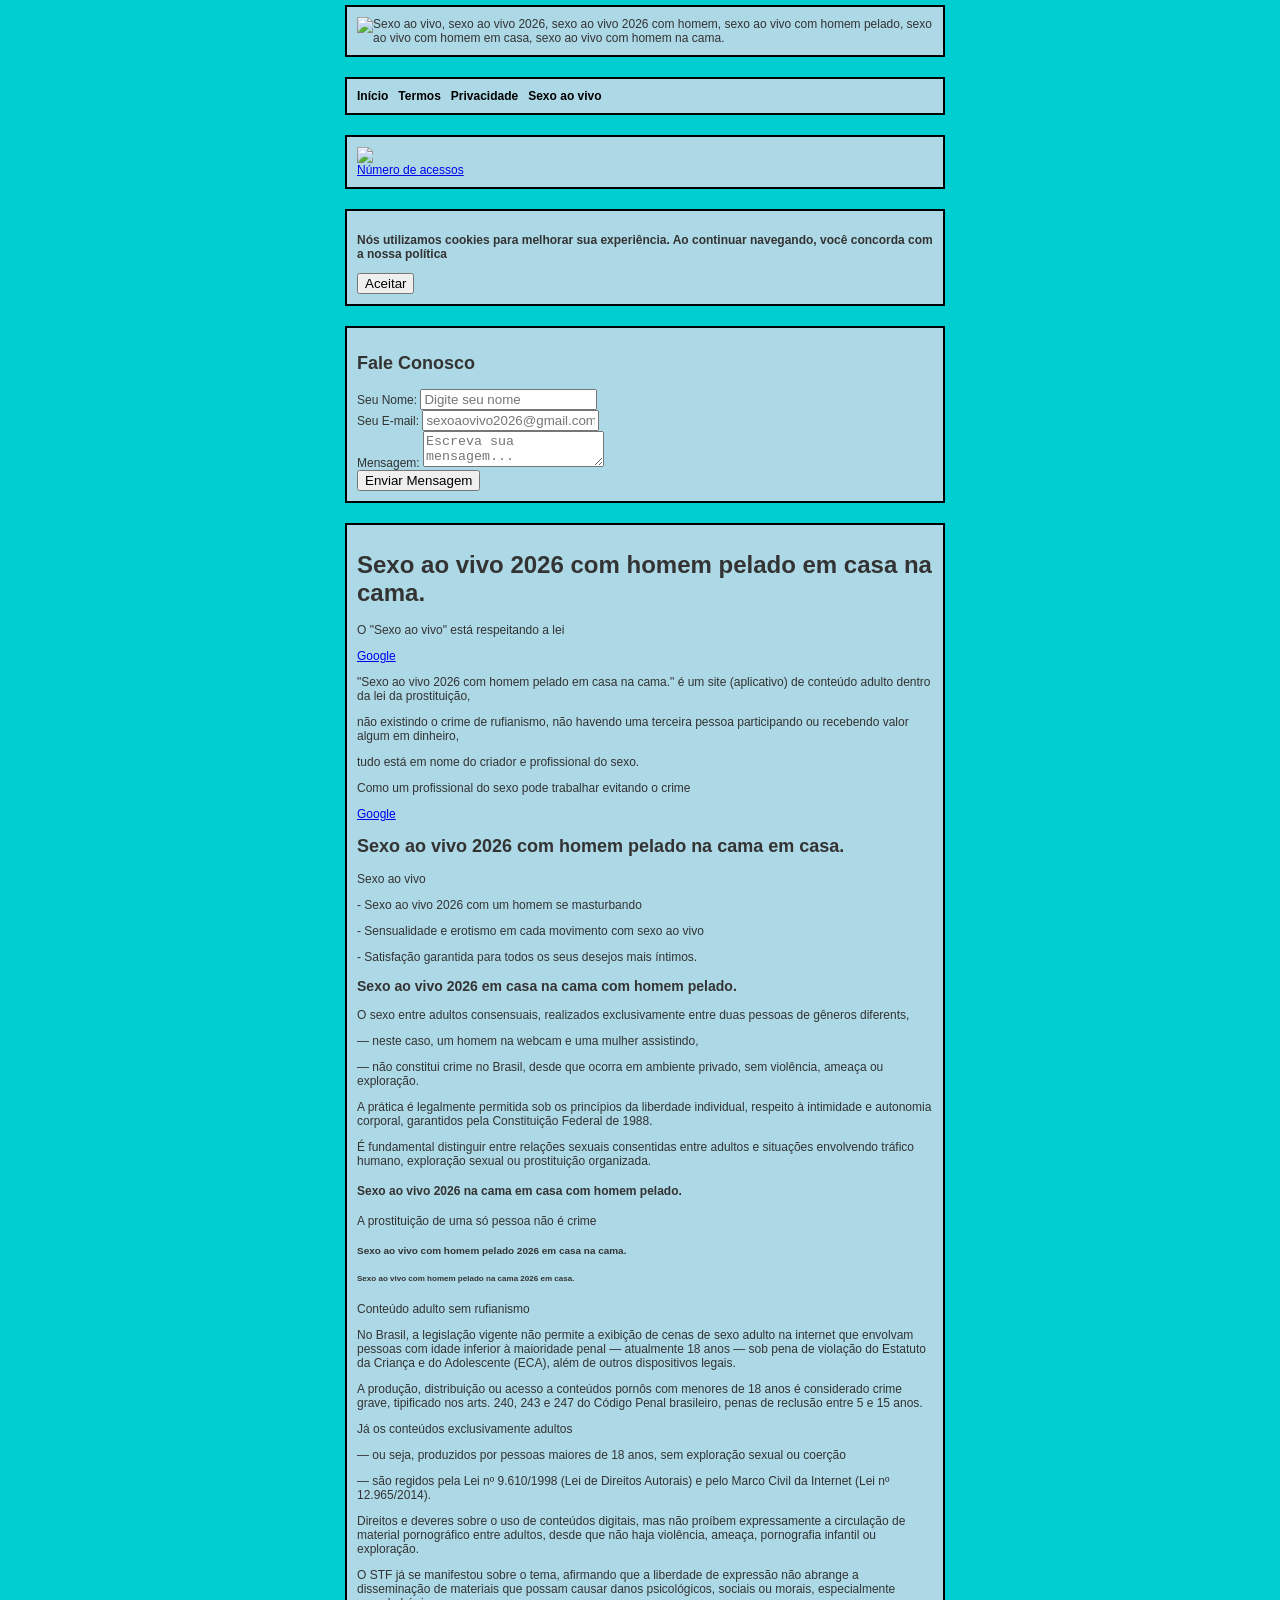
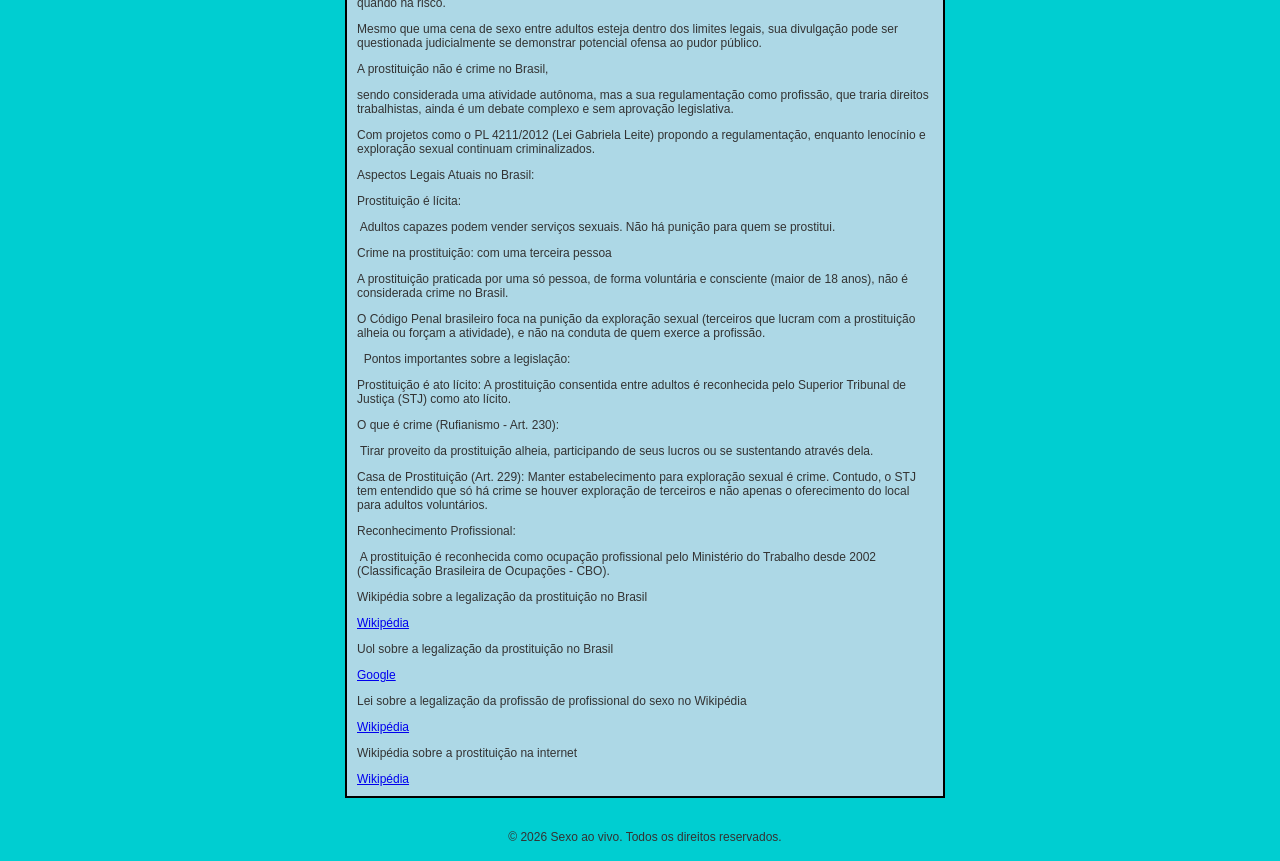
==== contato.html @ b2a028f9 "Create contato.html" ====
<!DOCTYPE html>
<html lang="pt-BR">
<head>
    <meta charset="UTF-8">
    <meta name="viewport" content="width=device-width, initial-scale=1.0">
    <title>Sexo ao vivo 2026 com homem pelado em casa na cama</title>
    <meta name="description" content="Sexo ao vivo 2026, sexo ao vivo 2026 com homem, sexo ao vivo 2026 com homem pelado, sexo ao vivo 2026 com homem em casa, sexo ao vivo 2026 com homem na cama.">

    
    
    <link rel="stylesheet" href="style.css"> 
    <script src="script.js" defer></script>
        
    
    <link rel="manifest" href="/manifest.json">
<meta name="theme-color" content="#F5B027">  
 
    
    <meta name="apple-mobile-web-app-capable" content="yes">
    <meta name="apple-mobile-web-app-status-bar-style" content="black">
    <meta name="apple-mobile-web-app-title" content="MeuApp">
    <link rel="apple-touch-icon" href="pasta/videos/Sexo-ao-vivo.ico">

    
    <meta name="apple-itunes-app" content="app-id=myAppStoreID">
    
    
    <meta name="google-site-verification" content="BCiCfXLzg6PMix58FzhyowaG0ppxM_5rz12L7t14qt4" />
    
    
    <link rel="icon" href="/pasta/videos/Sexo-ao-vivo.ico" type="image/ico"> 


    <meta name="msvalidate.01" content="EC2CE0930C54CF8AAD1C45DFD36E71D3" />


    <link rel="canonical" href="https://sexoaovivo.website/" />


    <meta name="rating" content="adult">
    

    <meta name="google-site-verification" content="DvIRU2mkunjzWHfa_yEOwwa435QwfD_Q26nJHGGWt_w" />

    
</head>



<body>
    
    
   
   
   <div class="site-wrapper">
    <!-- Seus outros containers, textos e cabeçalhos vão aqui -->
    <div class="container">
        <!-- Exemplo de conteúdo dentro de um box -->
    
    <img src="imagens/Sexo-ao-vivo-2026-com-homem-pelado-em-casa-na-cama(4).png" alt="Sexo ao vivo, sexo ao vivo 2026, sexo ao vivo 2026 com homem, sexo ao vivo com homem pelado, sexo ao vivo com homem em casa, sexo ao vivo com homem na cama." title="Sexo ao vivo 2026 com homem pelado em casa na cama.">
    </div>
    


    <div class="container">
    <ul>
    <li><a href="index.html">Início</a></li>
    <li><a href="termos.html">Termos</a></li>
    <li><a href="privacidade.html">Privacidade</a></li>
    <li><a href="sexoaovivo.html">Sexo ao vivo</a></li>
    </ul>
    </div>
    
    
 


  
      
      

 
   
    <div class="container">

    <a title="contador de visitas" href="https://www.calendario.cnt.br/ferramentas/contador-de-dias-calculadora-prazo-entre-datas">
    <img src="https://contador-gratis.com/contadores-de-visitas/110226045333556.gif"></a>
    <a href="https://www.contador-gratis.com/" title="contador de visitas">Número de acessos</a>
    </div>
    

    


    
    <div class="container">
    <p><strong>Nós utilizamos cookies para melhorar sua experiência. Ao continuar navegando, você concorda com a nossa política</strong></p>
        
    <button id="accept-cookies">Aceitar</button>
    </div>
    
    
    

    
    <div class="container">
        
        <div class="form-container">
    <h2>Fale Conosco</h2>
    <!-- Substitua a URL no atributo action pelo seu link do Formspree -->
    <form action="https://formspree.io/f/xwvgbwlr" method="POST">
        <div class="form-group">
            <label for="name">Seu Nome:</label>
            <input type="text" id="name" name="name" required placeholder="Digite seu nome">
        </div>
        
        <div class="form-group">
            <label for="email">Seu E-mail:</label>
            <input type="email" id="email" name="email" required placeholder="sexoaovivo2026@gmail.com">
        </div>

        <div class="form-group">
            <label for="message">Mensagem:</label>
            <textarea id="message" name="message" required placeholder="Escreva sua mensagem..."></textarea>
        </div>

        <button type="submit">Enviar Mensagem</button>
    </form>
</div>
   
    </div>
      
    
  
    
 
 
 <div class="container">


 <h1>Sexo ao vivo 2026 com homem pelado em casa na cama.</h1>
    

<p>O "Sexo ao vivo" está respeitando a lei</p>
   <a href="https://tinyurl.com/4kpzr9rn">Google</a>
        <p>"Sexo ao vivo 2026 com homem pelado em casa na cama." é um site (aplicativo) de conteúdo adulto dentro da lei da prostituição,</p>
    <p>não existindo o crime de rufianismo, não havendo uma terceira pessoa participando ou recebendo valor algum em dinheiro,</p>
    <p>tudo está em nome do criador e profissional do sexo.</p>
    
     <p>Como um profissional do sexo pode trabalhar evitando o crime</p>
    <a href="https://tinyurl.com/4rt39srr">Google</a>
      
  
 <h2>Sexo ao vivo 2026 com homem pelado na cama em casa.</h2>
     
    
<a>Sexo ao vivo</a>
<p>- Sexo ao vivo 2026 com um homem se masturbando</p>
<p>- Sensualidade e erotismo em cada movimento com sexo ao vivo</p>
<p>- Satisfação garantida para todos os seus desejos mais íntimos.</p>


 <h3>Sexo ao vivo 2026 em casa na cama com homem pelado.</h3>


     <p>O sexo entre adultos consensuais, realizados exclusivamente entre duas pessoas de gêneros diferents,</p> 
     — neste caso, um homem na webcam e uma mulher assistindo,
     <p>— não constitui crime no Brasil, desde que ocorra em ambiente privado, sem violência, ameaça ou exploração.</p> 
<p>A prática é legalmente permitida sob os princípios da liberdade individual, respeito à intimidade e autonomia corporal, garantidos pela Constituição Federal de 1988.</p>

     <p>É fundamental distinguir entre relações sexuais consentidas entre adultos e situações envolvendo tráfico humano, exploração sexual ou prostituição organizada.</p>
 
 <h4>Sexo ao vivo 2026 na cama em casa com homem pelado.</h4>
<p>A prostituição de uma só pessoa não é crime</p><a href="https://www.google.com/search?q=A+legaliza%C3%A7%C3%A3o+da+prostitui%C3%A7%C3%A3o+no+Brasil"></a>

<h5>Sexo ao vivo com homem pelado 2026 em casa na cama.</h5>
<h6>Sexo ao vivo com homem pelado na cama 2026 em casa.</h6>
    
       <p>Conteúdo adulto sem rufianismo</p>
    
    No Brasil, a legislação vigente não permite a exibição de cenas de sexo adulto na internet que envolvam pessoas com idade inferior à maioridade penal
    — atualmente 18 anos
    — sob pena de violação do Estatuto da Criança e do Adolescente (ECA), além de outros dispositivos legais.
<p>A produção, distribuição ou acesso a conteúdos pornôs com menores de 18 anos é considerado crime grave, tipificado nos arts. 240, 243 e 247 do Código Penal brasileiro, penas de reclusão entre 5 e 15 anos.</p>

<p>Já os conteúdos exclusivamente adultos</p>
<p>— ou seja, produzidos por pessoas maiores de 18 anos, sem exploração sexual ou coerção</p> 
<p>— são regidos pela Lei nº 9.610/1998 (Lei de Direitos Autorais) e pelo Marco Civil da Internet (Lei nº 12.965/2014).</p> 
<p>Direitos e deveres sobre o uso de conteúdos digitais, mas não proíbem expressamente a circulação de material pornográfico entre adultos, desde que não haja violência, ameaça, pornografia infantil ou exploração.</p>

O STF já se manifestou sobre o tema, afirmando que a liberdade de expressão não abrange a disseminação de materiais que possam causar danos psicológicos, sociais ou morais, especialmente quando há risco. 
<p>Mesmo que uma cena de sexo entre adultos esteja dentro dos limites legais, sua divulgação pode ser questionada judicialmente se demonstrar potencial ofensa ao pudor público.</p>

  
    
    <p>A prostituição não é crime no Brasil,</p>
     <p>sendo considerada uma atividade autônoma, mas a sua regulamentação como profissão, que traria direitos trabalhistas, ainda é um debate complexo e sem aprovação legislativa.</p>
Com projetos como o PL 4211/2012 (Lei Gabriela Leite) propondo a regulamentação, enquanto lenocínio e exploração sexual continuam criminalizados.

     <p>Aspectos Legais Atuais no Brasil:</p>

     <p>Prostituição é lícita:</p> Adultos capazes podem vender serviços sexuais. Não há punição para quem se prostitui.    

<p>Crime na prostituição: com uma terceira pessoa</p>

     A prostituição praticada por uma só pessoa, de forma voluntária e consciente (maior de 18 anos), não é considerada crime no Brasil. 

     <p>O Código Penal brasileiro foca na punição da exploração sexual (terceiros que lucram com a prostituição alheia ou forçam a atividade), e não na conduta de quem exerce a profissão.</p> 

     Pontos importantes sobre a legislação:

     <p>Prostituição é ato lícito: A prostituição consentida entre adultos é reconhecida pelo Superior Tribunal de Justiça (STJ) como ato lícito.</p>

     <p>O que é crime (Rufianismo - Art. 230):</p>
      Tirar proveito da prostituição alheia, participando de seus lucros ou se sustentando através dela.

     <p>Casa de Prostituição (Art. 229): Manter estabelecimento para exploração sexual é crime. Contudo, o STJ tem entendido que só há crime se houver exploração de terceiros e não apenas o oferecimento do local para adultos voluntários.</p>

     <p>Reconhecimento Profissional:</p>
      A prostituição é reconhecida como ocupação profissional pelo Ministério do Trabalho desde 2002 (Classificação Brasileira de Ocupações - CBO). 





   <p>Wikipédia sobre a legalização da prostituição no Brasil</p>
   <a href="https://www.google.com">Wikipédia</a>



  <p>Uol sobre a legalização da prostituição no Brasil</p>
<a href="https://www.google.com/search?q=Uol+sobre+a+legaliza%C3%A7%C3%A3o+da+prostitui%C3%A7%C3%A3o+no+Brasil">Google</a>

   
  
  <p>Lei sobre a legalização da profissão de profissional do sexo no Wikipédia</p>
  <a href="https://tinyurl.com/4z6n74wy">Wikipédia</a>



  <p>Wikipédia sobre a prostituição na internet</p>
  <a href="https://pt.wikipedia.org/wiki/Prostitui%C3%A7%C3%A3o_na_Internet">Wikipédia</a>
  
</div>

    
       <footer>
    <p>&copy; 2026 Sexo ao vivo. Todos os direitos reservados.</p>
       </footer>

   
   

   
   <script src="script.js"></script>
   
   
   
   

</div>

</body>

</html>
---- style.css ----
/* 1. O BODY controla apenas o visual da página como um todo */
body {
    font-family: 'Arial', sans-serif;
    font-size: 12px;
    background-color: #00CED1;
    color: #333;
    margin: 0; /* Recomendado para remover margens padrão do navegador */
}

/* 2. Um container global que centraliza o conteúdo */
.site-wrapper {
    display: flex;
    justify-content: center; /* Centraliza horizontalmente */
    align-items: center;     /* Centraliza verticalmente */
    flex-direction: column;
    min-height: 100vh;
    width: 100%;
    padding: 5px;
}

/* 3. IMAGENS - Essencial para não estourarem a tela */
img {
    max-width: 100%;
    height: auto;
    display: block;
}

/* 4. CONTAINERS - Estilização e limite de largura */
.container, 
.steam-container,
.contador-wrapper, 
.formulario {
    width: 100%;
    max-width: 600px; /* Ajuste conforme a largura desejada */
    background-color: #ADD8E6;
    margin: 0 auto 20px auto; /* 0 topo, auto lados, 20px base */
    border: 2px solid #000000; /* Borda sólida preta de 2px */
    padding: 10px;
    box-sizing: border-box; /* Garante que o padding não aumente a largura total */
}

/* 5. LISTAS */
.container ul {
    display: flex; /* Alinha os itens na horizontal */
    list-style: none; /* Remove as bolinhas da lista */
    gap: 10px; /* Espaçamento entre os itens */
    padding: 0; /* Remove o recuo padrão do navegador */
    margin: 0;
}

.container ul li a {
    text-decoration: none; /* Remove o sublinhado dos links */
    color: #000;
    font-weight: bold;
}
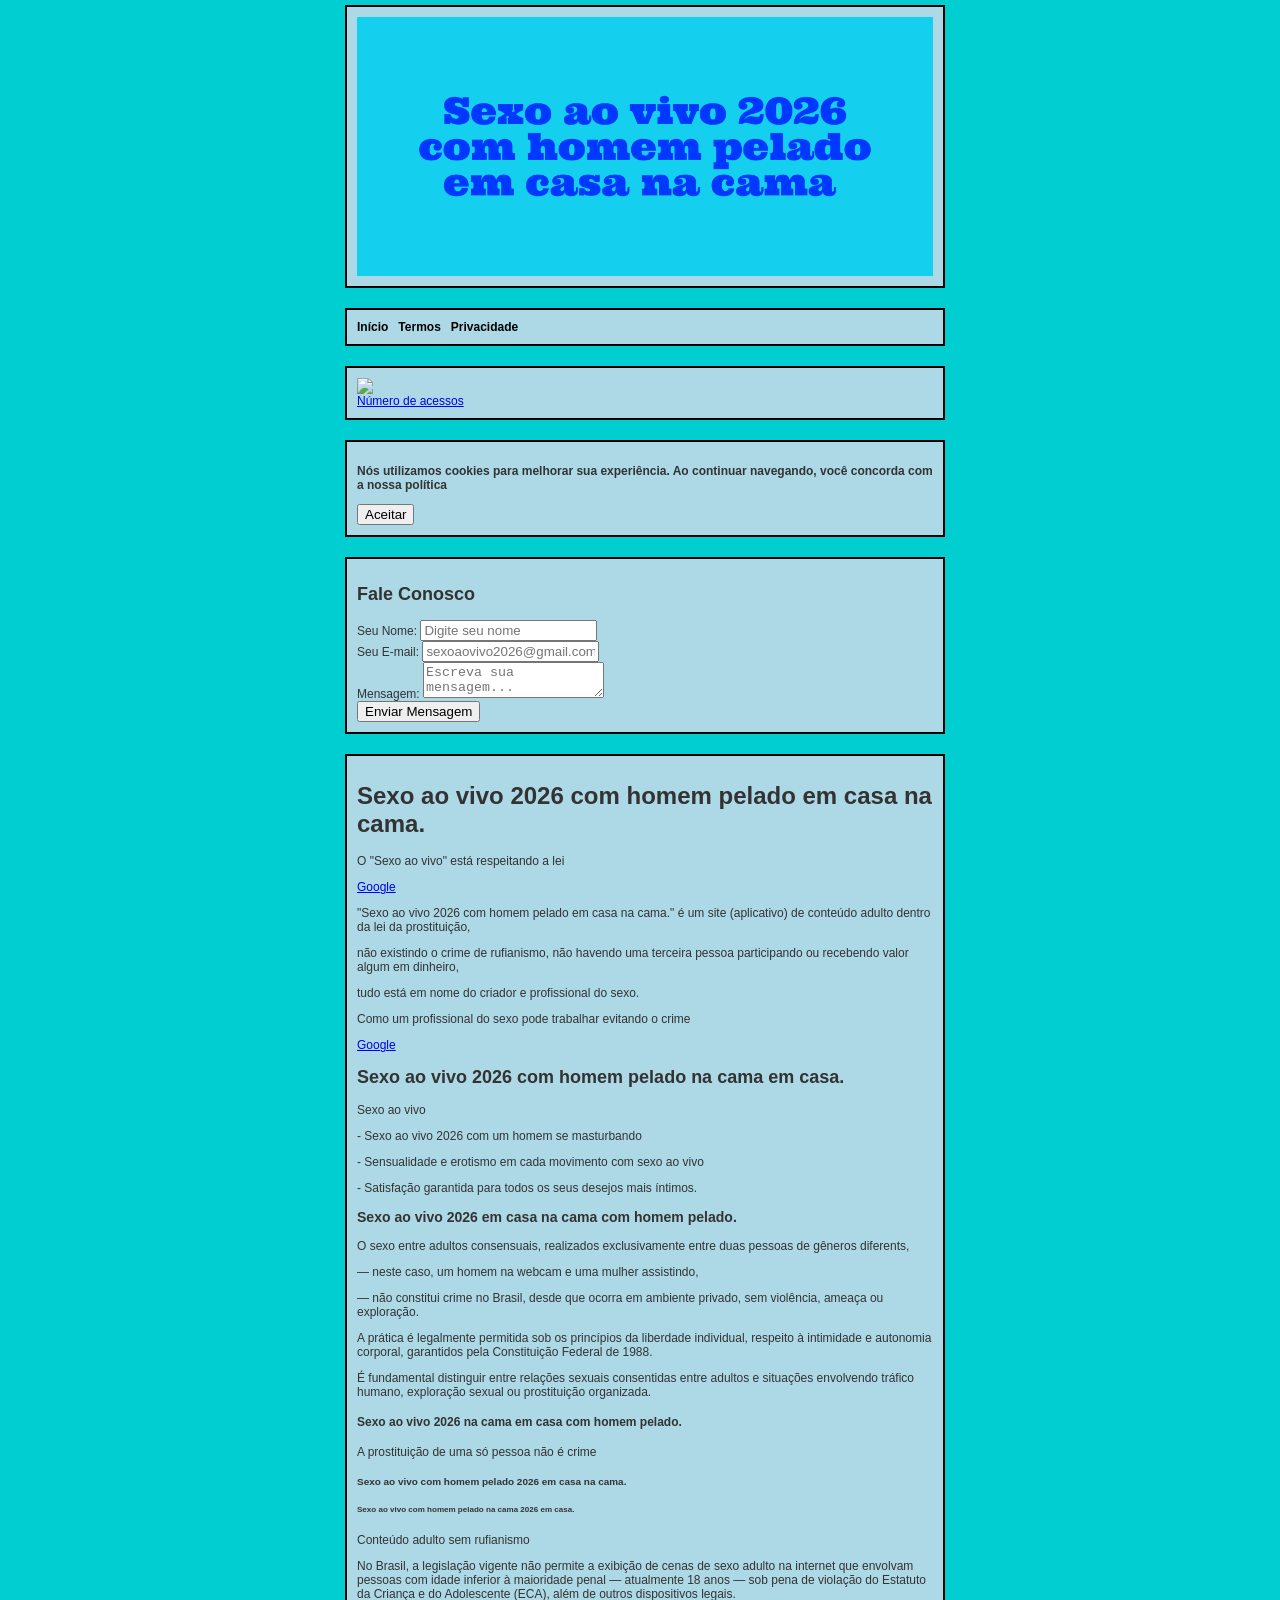
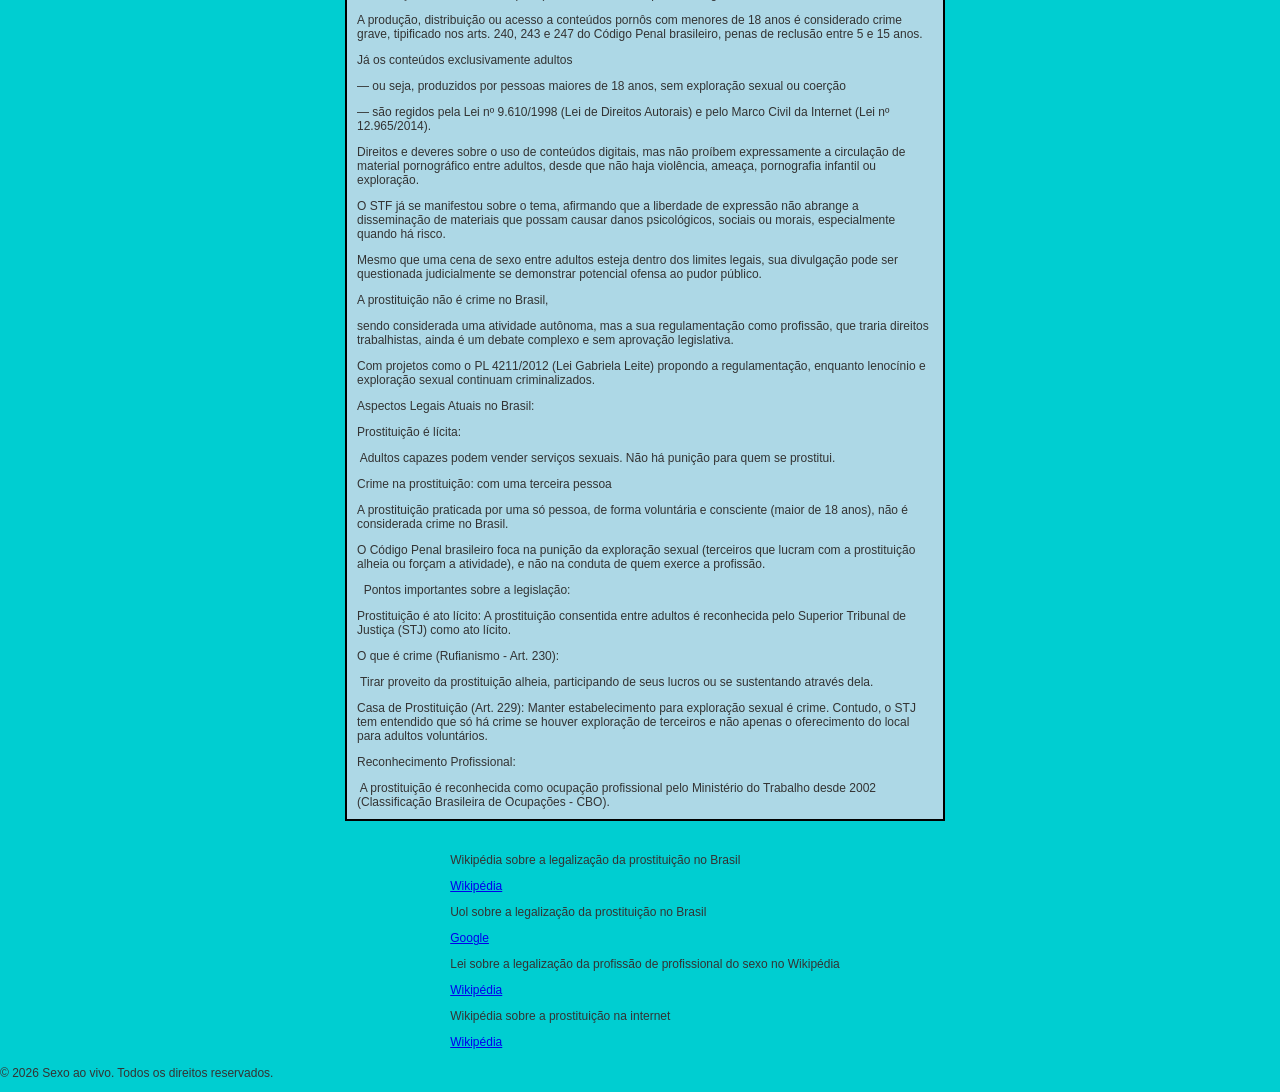
==== commit a89f33c6: "Update contato.html" ====
--- a/contato.html
+++ b/contato.html
@@ -4,31 +4,27 @@
     <meta charset="UTF-8">
     <meta name="viewport" content="width=device-width, initial-scale=1.0">
     <title>Sexo ao vivo 2026 com homem pelado em casa na cama</title>
-    <meta name="description" content="Sexo ao vivo 2026, sexo ao vivo 2026 com homem, sexo ao vivo 2026 com homem pelado, sexo ao vivo 2026 com homem em casa, sexo ao vivo 2026 com homem na cama.">
+    <meta name="description" content="Sexo ao vivo, Sexo ao vivo 2026, sexo ao vivo com homem, sexo ao vivo com homem pelado, sexo ao vivo com homem pelado em casa, sexo ao vivo com homem pelado na cama.">
 
     
     
     <link rel="stylesheet" href="style.css"> 
-    <script src="script.js" defer></script>
         
     
     <link rel="manifest" href="/manifest.json">
-<meta name="theme-color" content="#F5B027">  
+    <meta name="theme-color" content="#F5B027">  
  
     
     <meta name="apple-mobile-web-app-capable" content="yes">
     <meta name="apple-mobile-web-app-status-bar-style" content="black">
     <meta name="apple-mobile-web-app-title" content="MeuApp">
-    <link rel="apple-touch-icon" href="pasta/videos/Sexo-ao-vivo.ico">
+    <link rel="apple-touch-icon" href="img/Live-life.ico">
 
     
     <meta name="apple-itunes-app" content="app-id=myAppStoreID">
     
-    
-    <meta name="google-site-verification" content="BCiCfXLzg6PMix58FzhyowaG0ppxM_5rz12L7t14qt4" />
-    
-    
-    <link rel="icon" href="/pasta/videos/Sexo-ao-vivo.ico" type="image/ico"> 
+      
+    <link rel="icon" href="img/Live-life.ico" type="image/ico"> 
 
 
     <meta name="msvalidate.01" content="EC2CE0930C54CF8AAD1C45DFD36E71D3" />
@@ -40,24 +36,23 @@
     <meta name="rating" content="adult">
     
 
-    <meta name="google-site-verification" content="DvIRU2mkunjzWHfa_yEOwwa435QwfD_Q26nJHGGWt_w" />
-
-    
-</head>
-
-
-
-<body>
+    
+   </head>
+
+
+
+   <body>
     
     
    
    
    <div class="site-wrapper">
     <!-- Seus outros containers, textos e cabeçalhos vão aqui -->
-    <div class="container">
-        <!-- Exemplo de conteúdo dentro de um box -->
-    
-    <img src="imagens/Sexo-ao-vivo-2026-com-homem-pelado-em-casa-na-cama(4).png" alt="Sexo ao vivo, sexo ao vivo 2026, sexo ao vivo 2026 com homem, sexo ao vivo com homem pelado, sexo ao vivo com homem em casa, sexo ao vivo com homem na cama." title="Sexo ao vivo 2026 com homem pelado em casa na cama.">
+
+
+       
+    <div class="container">
+    <img src="img/Sexo-ao-vivo-2026-com-homem-pelado-em-casa-na-cama(1).png" alt="Sexo ao vivo 2026 com homem pelado em casa na cama." title="Sexo ao vivo 2026 com homem pelado em casa na cama.">
     </div>
     
 
@@ -66,8 +61,7 @@
     <ul>
     <li><a href="index.html">Início</a></li>
     <li><a href="termos.html">Termos</a></li>
-    <li><a href="privacidade.html">Privacidade</a></li>
-    <li><a href="sexoaovivo.html">Sexo ao vivo</a></li>
+    <li><a href="policy.html">Privacidade</a></li>
     </ul>
     </div>
     
@@ -82,7 +76,6 @@
  
    
     <div class="container">
-
     <a title="contador de visitas" href="https://www.calendario.cnt.br/ferramentas/contador-de-dias-calculadora-prazo-entre-datas">
     <img src="https://contador-gratis.com/contadores-de-visitas/110226045333556.gif"></a>
     <a href="https://www.contador-gratis.com/" title="contador de visitas">Número de acessos</a>
@@ -126,8 +119,7 @@
 
         <button type="submit">Enviar Mensagem</button>
     </form>
-</div>
-   
+    </div>
     </div>
       
     
@@ -136,12 +128,10 @@
  
  
  <div class="container">
-
-
  <h1>Sexo ao vivo 2026 com homem pelado em casa na cama.</h1>
     
 
-<p>O "Sexo ao vivo" está respeitando a lei</p>
+  <p>O "Sexo ao vivo" está respeitando a lei</p>
    <a href="https://tinyurl.com/4kpzr9rn">Google</a>
         <p>"Sexo ao vivo 2026 com homem pelado em casa na cama." é um site (aplicativo) de conteúdo adulto dentro da lei da prostituição,</p>
     <p>não existindo o crime de rufianismo, não havendo uma terceira pessoa participando ou recebendo valor algum em dinheiro,</p>
@@ -193,15 +183,15 @@
 
   
     
-    <p>A prostituição não é crime no Brasil,</p>
+     <p>A prostituição não é crime no Brasil,</p>
      <p>sendo considerada uma atividade autônoma, mas a sua regulamentação como profissão, que traria direitos trabalhistas, ainda é um debate complexo e sem aprovação legislativa.</p>
-Com projetos como o PL 4211/2012 (Lei Gabriela Leite) propondo a regulamentação, enquanto lenocínio e exploração sexual continuam criminalizados.
+     Com projetos como o PL 4211/2012 (Lei Gabriela Leite) propondo a regulamentação, enquanto lenocínio e exploração sexual continuam criminalizados.
 
      <p>Aspectos Legais Atuais no Brasil:</p>
 
      <p>Prostituição é lícita:</p> Adultos capazes podem vender serviços sexuais. Não há punição para quem se prostitui.    
 
-<p>Crime na prostituição: com uma terceira pessoa</p>
+     <p>Crime na prostituição: com uma terceira pessoa</p>
 
      A prostituição praticada por uma só pessoa, de forma voluntária e consciente (maior de 18 anos), não é considerada crime no Brasil. 
 
@@ -218,18 +208,18 @@
 
      <p>Reconhecimento Profissional:</p>
       A prostituição é reconhecida como ocupação profissional pelo Ministério do Trabalho desde 2002 (Classificação Brasileira de Ocupações - CBO). 
-
-
-
-
-
+   </div>
+
+
+
+   <div claa="container">
    <p>Wikipédia sobre a legalização da prostituição no Brasil</p>
    <a href="https://www.google.com">Wikipédia</a>
 
 
 
   <p>Uol sobre a legalização da prostituição no Brasil</p>
-<a href="https://www.google.com/search?q=Uol+sobre+a+legaliza%C3%A7%C3%A3o+da+prostitui%C3%A7%C3%A3o+no+Brasil">Google</a>
+  <a href="https://www.google.com/search?q=Uol+sobre+a+legaliza%C3%A7%C3%A3o+da+prostitui%C3%A7%C3%A3o+no+Brasil">Google</a>
 
    
   
@@ -241,8 +231,8 @@
   <p>Wikipédia sobre a prostituição na internet</p>
   <a href="https://pt.wikipedia.org/wiki/Prostitui%C3%A7%C3%A3o_na_Internet">Wikipédia</a>
   
-</div>
-
+  </div>
+  </div>
     
        <footer>
     <p>&copy; 2026 Sexo ao vivo. Todos os direitos reservados.</p>
@@ -255,10 +245,7 @@
    <script src="script.js"></script>
    
    
-   
-   
-
-</div>
+
 
 </body>
 
--- a/style.css
+++ b/style.css
@@ -28,6 +28,7 @@
 }
 
 /* 4. CONTAINERS - Estilização e limite de largura */
+.figure,
 .container, 
 .steam-container,
 .contador-wrapper, 
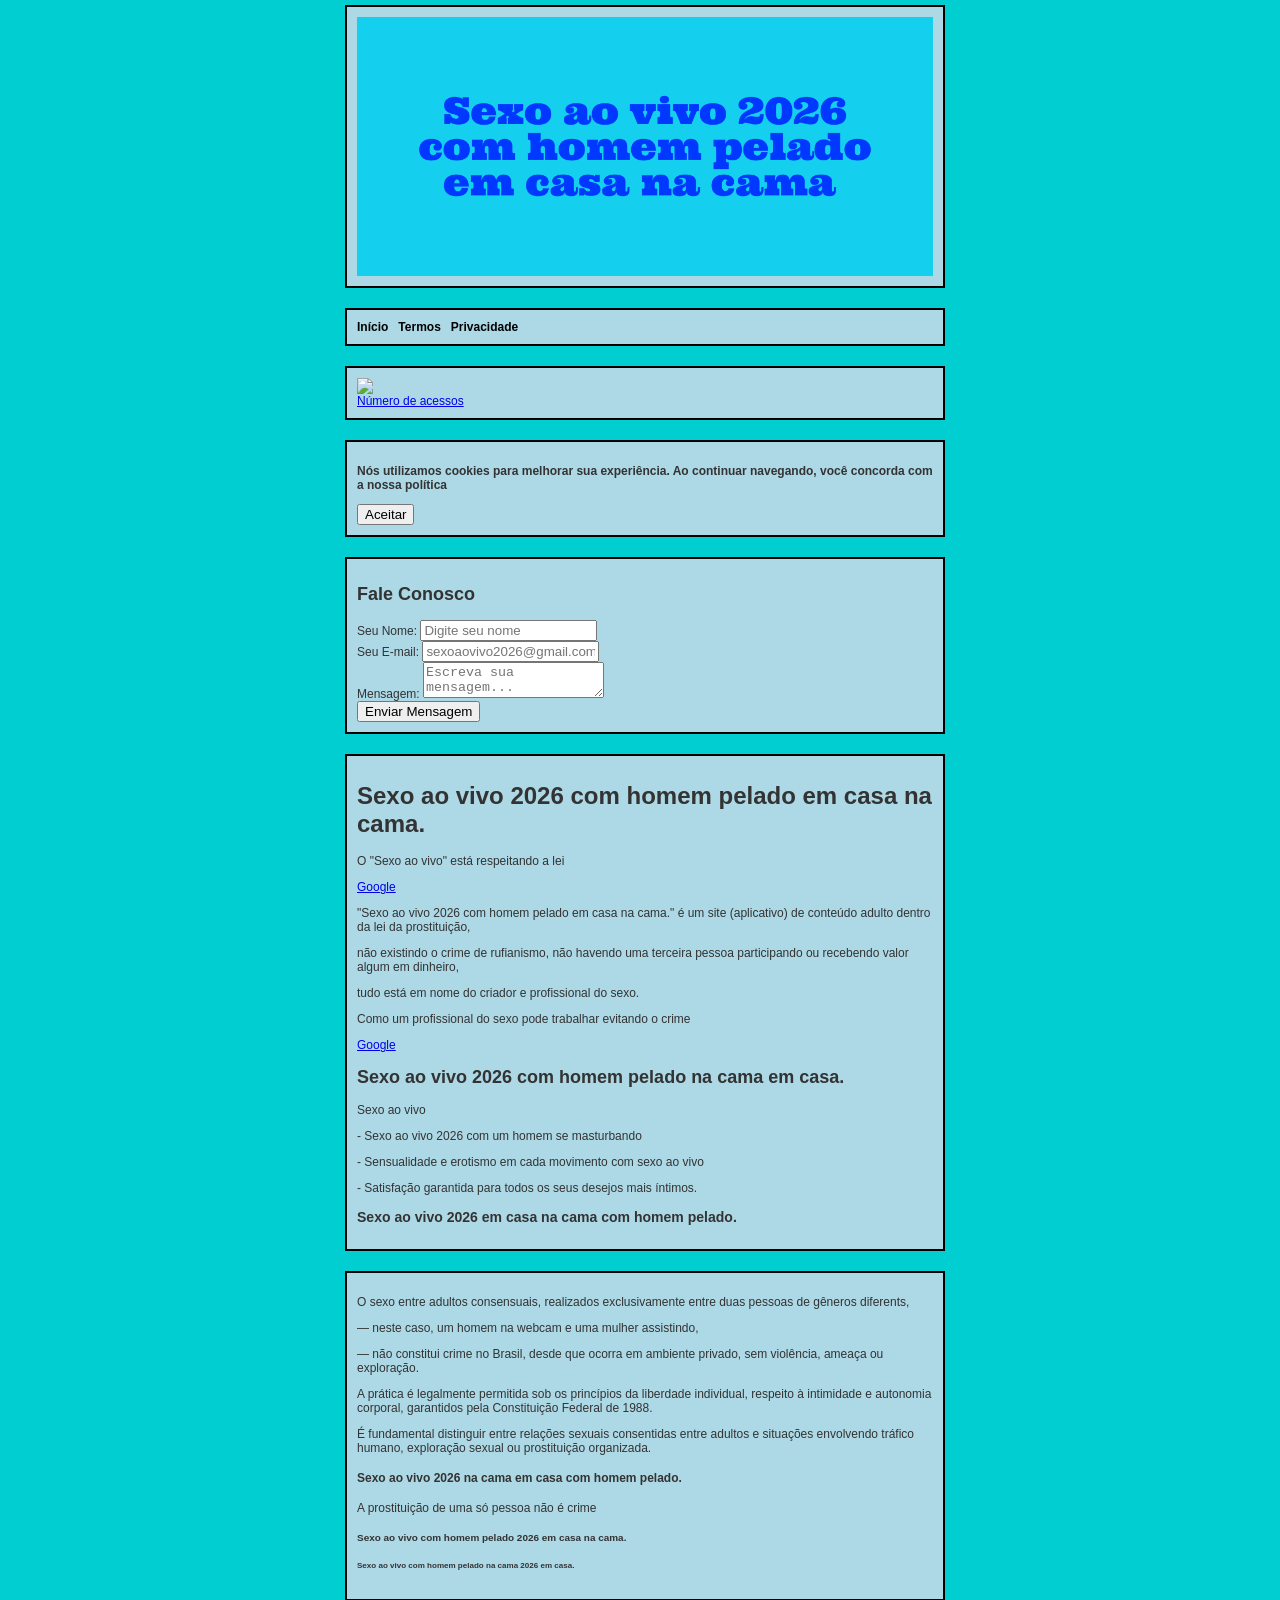
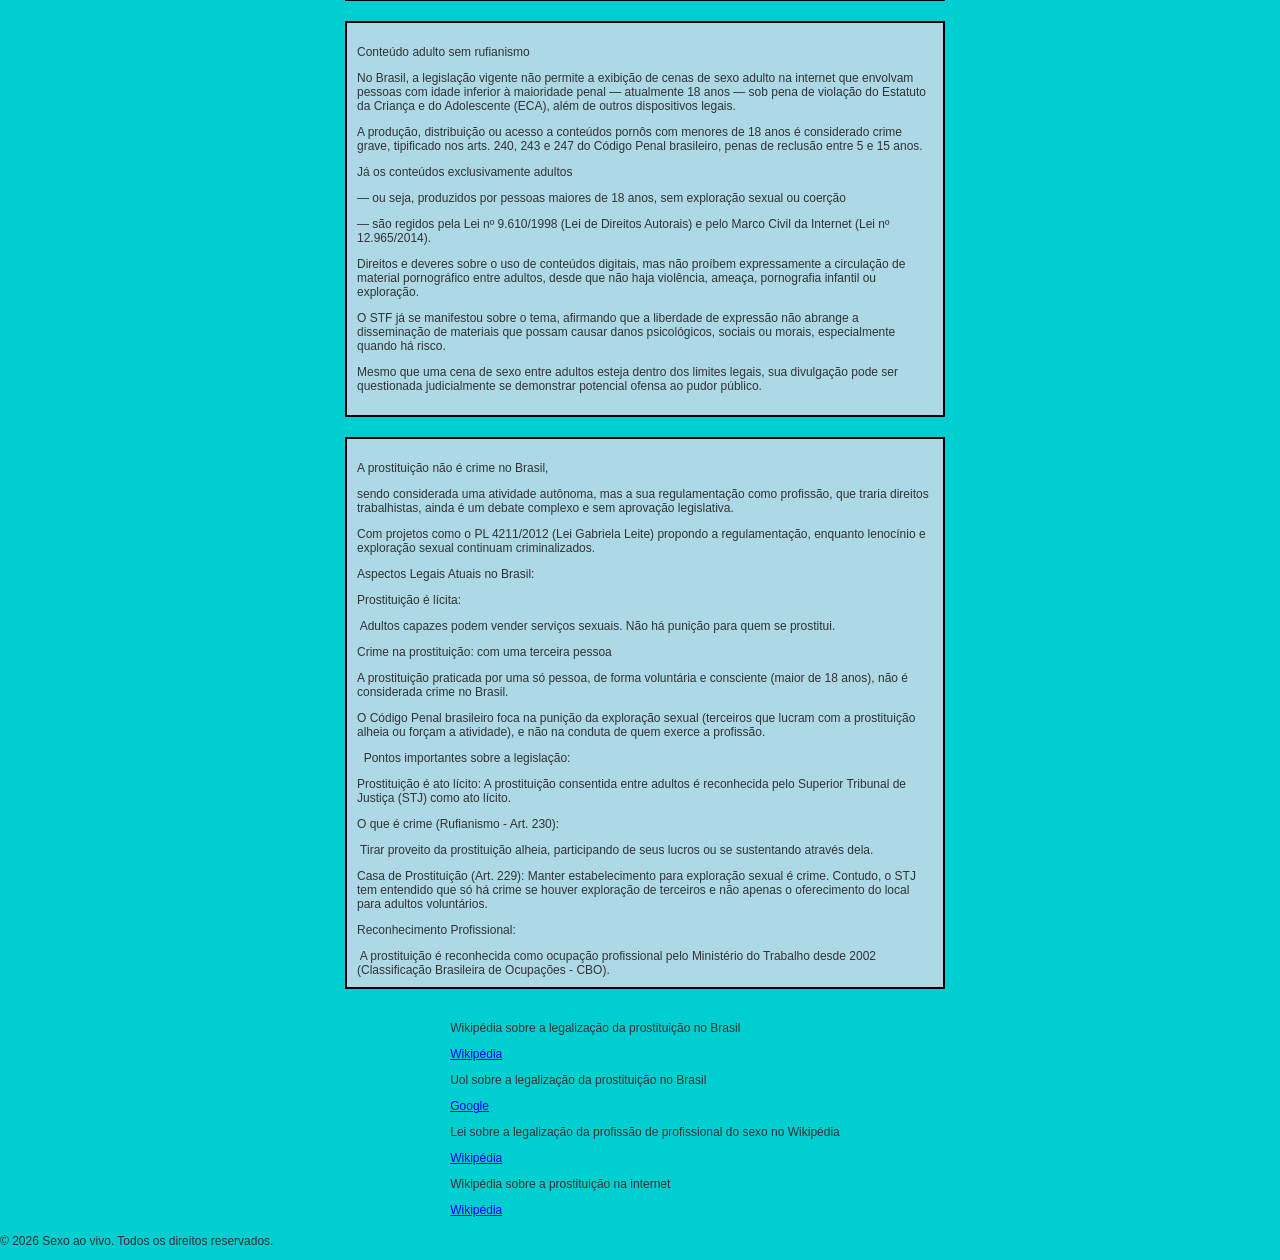
==== commit e1c73c06: "Update contato.html" ====
--- a/contato.html
+++ b/contato.html
@@ -118,20 +118,20 @@
         </div>
 
         <button type="submit">Enviar Mensagem</button>
-    </form>
-    </div>
-    </div>
-      
-    
-  
-    
- 
- 
- <div class="container">
- <h1>Sexo ao vivo 2026 com homem pelado em casa na cama.</h1>
-    
-
-  <p>O "Sexo ao vivo" está respeitando a lei</p>
+     </form>
+     </div>
+     </div>
+      
+    
+  
+    
+ 
+ 
+   <div class="container">
+   <h1>Sexo ao vivo 2026 com homem pelado em casa na cama.</h1>
+    
+
+   <p>O "Sexo ao vivo" está respeitando a lei</p>
    <a href="https://tinyurl.com/4kpzr9rn">Google</a>
         <p>"Sexo ao vivo 2026 com homem pelado em casa na cama." é um site (aplicativo) de conteúdo adulto dentro da lei da prostituição,</p>
     <p>não existindo o crime de rufianismo, não havendo uma terceira pessoa participando ou recebendo valor algum em dinheiro,</p>
@@ -141,48 +141,55 @@
     <a href="https://tinyurl.com/4rt39srr">Google</a>
       
   
- <h2>Sexo ao vivo 2026 com homem pelado na cama em casa.</h2>
+   <h2>Sexo ao vivo 2026 com homem pelado na cama em casa.</h2>
      
     
-<a>Sexo ao vivo</a>
-<p>- Sexo ao vivo 2026 com um homem se masturbando</p>
-<p>- Sensualidade e erotismo em cada movimento com sexo ao vivo</p>
-<p>- Satisfação garantida para todos os seus desejos mais íntimos.</p>
-
-
- <h3>Sexo ao vivo 2026 em casa na cama com homem pelado.</h3>
-
-
+   <a>Sexo ao vivo</a>
+   <p>- Sexo ao vivo 2026 com um homem se masturbando</p>
+   <p>- Sensualidade e erotismo em cada movimento com sexo ao vivo</p>
+   <p>- Satisfação garantida para todos os seus desejos mais íntimos.</p>
+
+
+   <h3>Sexo ao vivo 2026 em casa na cama com homem pelado.</h3>
+   </div>
+       
+
+     <div class="container">  
      <p>O sexo entre adultos consensuais, realizados exclusivamente entre duas pessoas de gêneros diferents,</p> 
      — neste caso, um homem na webcam e uma mulher assistindo,
      <p>— não constitui crime no Brasil, desde que ocorra em ambiente privado, sem violência, ameaça ou exploração.</p> 
-<p>A prática é legalmente permitida sob os princípios da liberdade individual, respeito à intimidade e autonomia corporal, garantidos pela Constituição Federal de 1988.</p>
+     <p>A prática é legalmente permitida sob os princípios da liberdade individual, respeito à intimidade e autonomia corporal, garantidos pela Constituição Federal de 1988.</p>
 
      <p>É fundamental distinguir entre relações sexuais consentidas entre adultos e situações envolvendo tráfico humano, exploração sexual ou prostituição organizada.</p>
  
- <h4>Sexo ao vivo 2026 na cama em casa com homem pelado.</h4>
-<p>A prostituição de uma só pessoa não é crime</p><a href="https://www.google.com/search?q=A+legaliza%C3%A7%C3%A3o+da+prostitui%C3%A7%C3%A3o+no+Brasil"></a>
-
-<h5>Sexo ao vivo com homem pelado 2026 em casa na cama.</h5>
-<h6>Sexo ao vivo com homem pelado na cama 2026 em casa.</h6>
-    
-       <p>Conteúdo adulto sem rufianismo</p>
+    <h4>Sexo ao vivo 2026 na cama em casa com homem pelado.</h4>
+    <p>A prostituição de uma só pessoa não é crime</p><a href="https://www.google.com/search?q=A+legaliza%C3%A7%C3%A3o+da+prostitui%C3%A7%C3%A3o+no+Brasil"></a>
+
+    <h5>Sexo ao vivo com homem pelado 2026 em casa na cama.</h5>
+    <h6>Sexo ao vivo com homem pelado na cama 2026 em casa.</h6>
+     </div>
+
+       
+
+    <div class="container">
+    <p>Conteúdo adulto sem rufianismo</p>
     
     No Brasil, a legislação vigente não permite a exibição de cenas de sexo adulto na internet que envolvam pessoas com idade inferior à maioridade penal
     — atualmente 18 anos
     — sob pena de violação do Estatuto da Criança e do Adolescente (ECA), além de outros dispositivos legais.
-<p>A produção, distribuição ou acesso a conteúdos pornôs com menores de 18 anos é considerado crime grave, tipificado nos arts. 240, 243 e 247 do Código Penal brasileiro, penas de reclusão entre 5 e 15 anos.</p>
-
-<p>Já os conteúdos exclusivamente adultos</p>
-<p>— ou seja, produzidos por pessoas maiores de 18 anos, sem exploração sexual ou coerção</p> 
-<p>— são regidos pela Lei nº 9.610/1998 (Lei de Direitos Autorais) e pelo Marco Civil da Internet (Lei nº 12.965/2014).</p> 
-<p>Direitos e deveres sobre o uso de conteúdos digitais, mas não proíbem expressamente a circulação de material pornográfico entre adultos, desde que não haja violência, ameaça, pornografia infantil ou exploração.</p>
-
-O STF já se manifestou sobre o tema, afirmando que a liberdade de expressão não abrange a disseminação de materiais que possam causar danos psicológicos, sociais ou morais, especialmente quando há risco. 
-<p>Mesmo que uma cena de sexo entre adultos esteja dentro dos limites legais, sua divulgação pode ser questionada judicialmente se demonstrar potencial ofensa ao pudor público.</p>
-
-  
-    
+    <p>A produção, distribuição ou acesso a conteúdos pornôs com menores de 18 anos é considerado crime grave, tipificado nos arts. 240, 243 e 247 do Código Penal brasileiro, penas de reclusão entre 5 e 15 anos.</p>
+
+    <p>Já os conteúdos exclusivamente adultos</p>
+    <p>— ou seja, produzidos por pessoas maiores de 18 anos, sem exploração sexual ou coerção</p> 
+    <p>— são regidos pela Lei nº 9.610/1998 (Lei de Direitos Autorais) e pelo Marco Civil da Internet (Lei nº 12.965/2014).</p> 
+    <p>Direitos e deveres sobre o uso de conteúdos digitais, mas não proíbem expressamente a circulação de material pornográfico entre adultos, desde que não haja violência, ameaça, pornografia infantil ou exploração.</p>
+
+    O STF já se manifestou sobre o tema, afirmando que a liberdade de expressão não abrange a disseminação de materiais que possam causar danos psicológicos, sociais ou morais, especialmente quando há risco. 
+    <p>Mesmo que uma cena de sexo entre adultos esteja dentro dos limites legais, sua divulgação pode ser questionada judicialmente se demonstrar potencial ofensa ao pudor público.</p>
+    </div>
+  
+
+    <div class="container">
      <p>A prostituição não é crime no Brasil,</p>
      <p>sendo considerada uma atividade autônoma, mas a sua regulamentação como profissão, que traria direitos trabalhistas, ainda é um debate complexo e sem aprovação legislativa.</p>
      Com projetos como o PL 4211/2012 (Lei Gabriela Leite) propondo a regulamentação, enquanto lenocínio e exploração sexual continuam criminalizados.
@@ -208,7 +215,7 @@
 
      <p>Reconhecimento Profissional:</p>
       A prostituição é reconhecida como ocupação profissional pelo Ministério do Trabalho desde 2002 (Classificação Brasileira de Ocupações - CBO). 
-   </div>
+     </div>
 
 
 
@@ -238,15 +245,11 @@
     <p>&copy; 2026 Sexo ao vivo. Todos os direitos reservados.</p>
        </footer>
 
-   
-   
 
    
    <script src="script.js"></script>
    
    
-
-
 </body>
 
 </html>
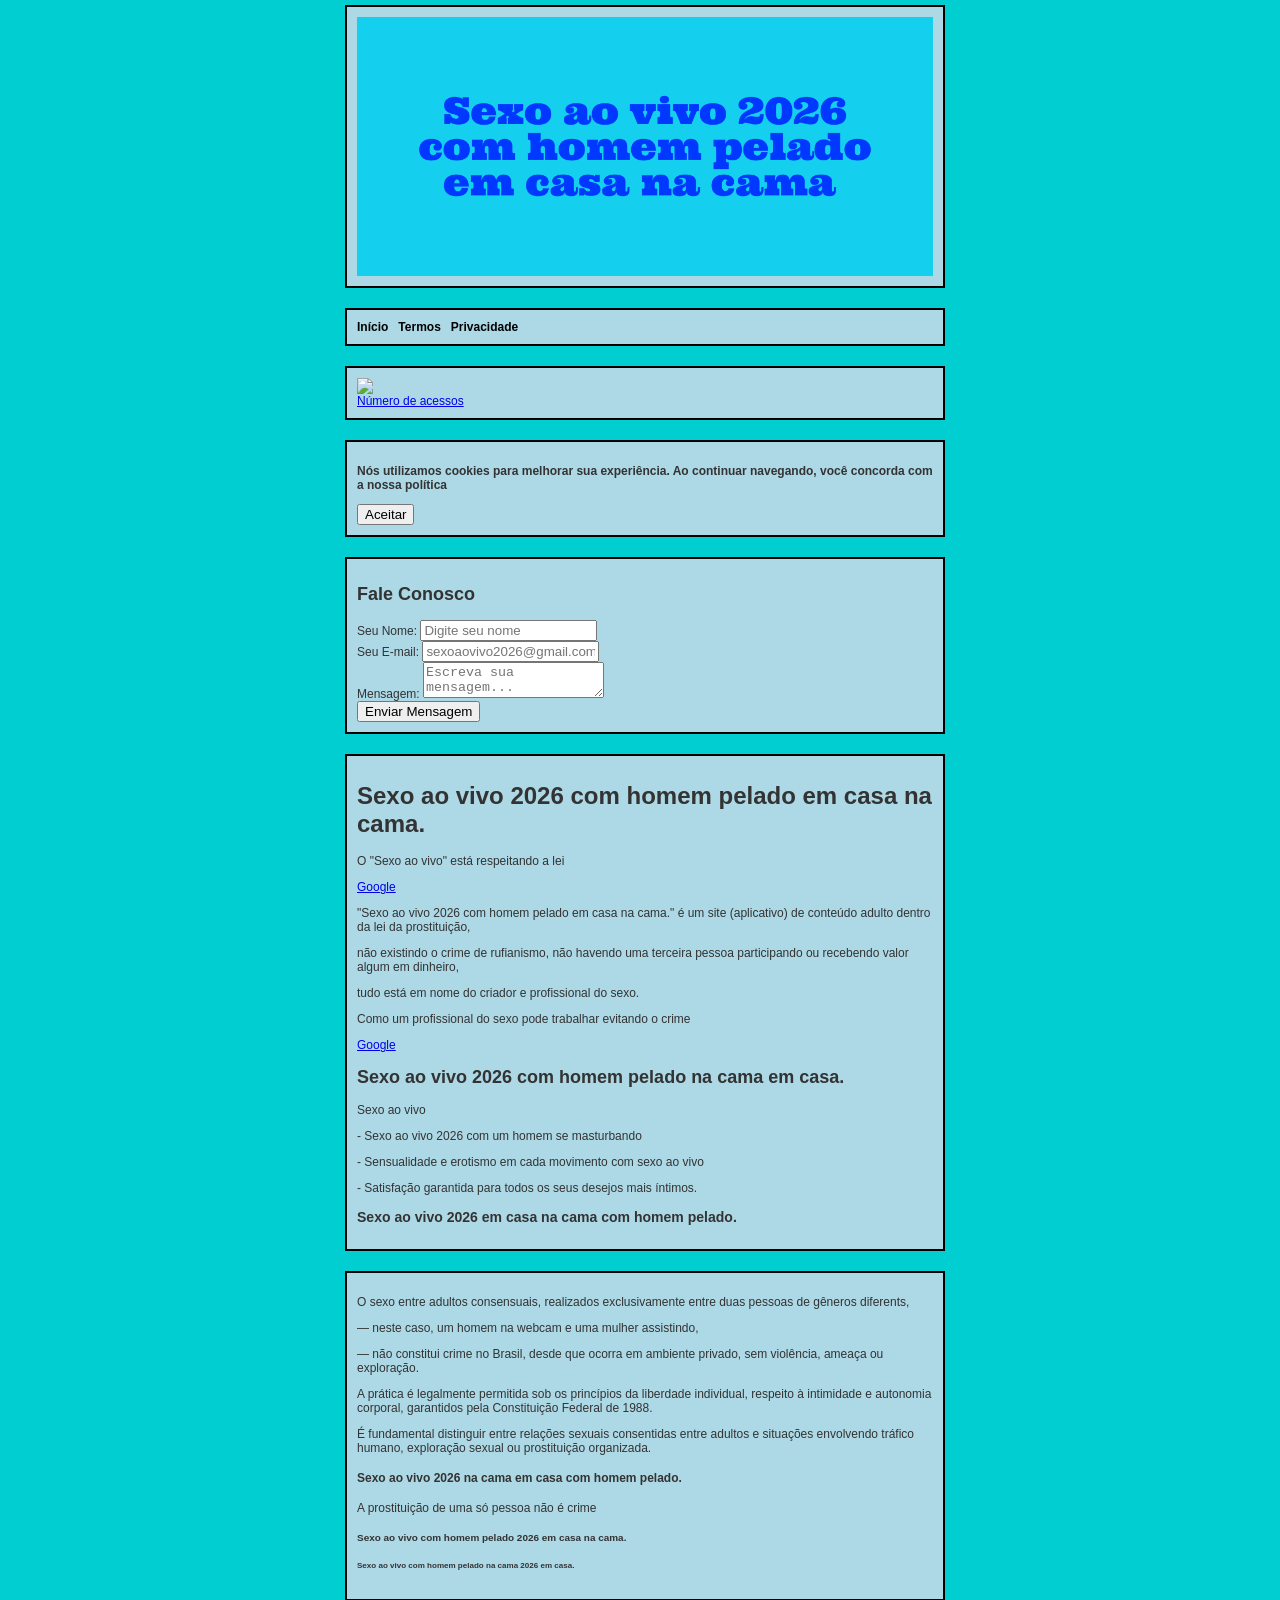
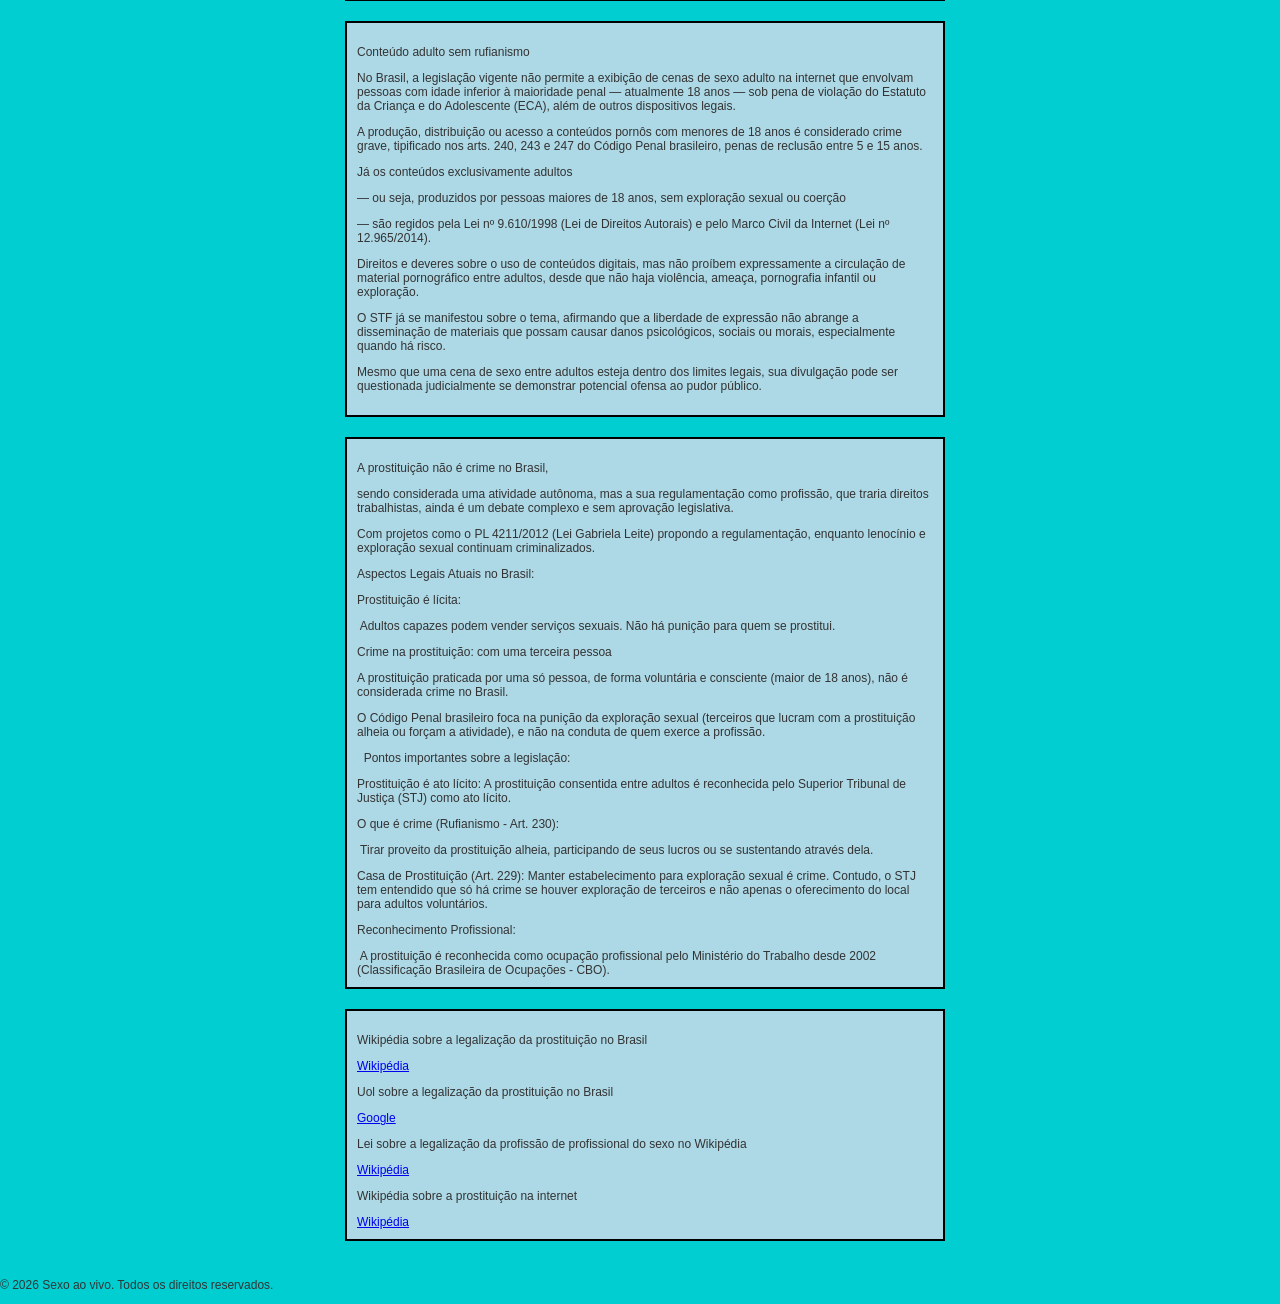
==== commit 37d68c88: "Update contato.html" ====
--- a/contato.html
+++ b/contato.html
@@ -219,7 +219,7 @@
 
 
 
-   <div claa="container">
+   <div class="container">
    <p>Wikipédia sobre a legalização da prostituição no Brasil</p>
    <a href="https://www.google.com">Wikipédia</a>
 
